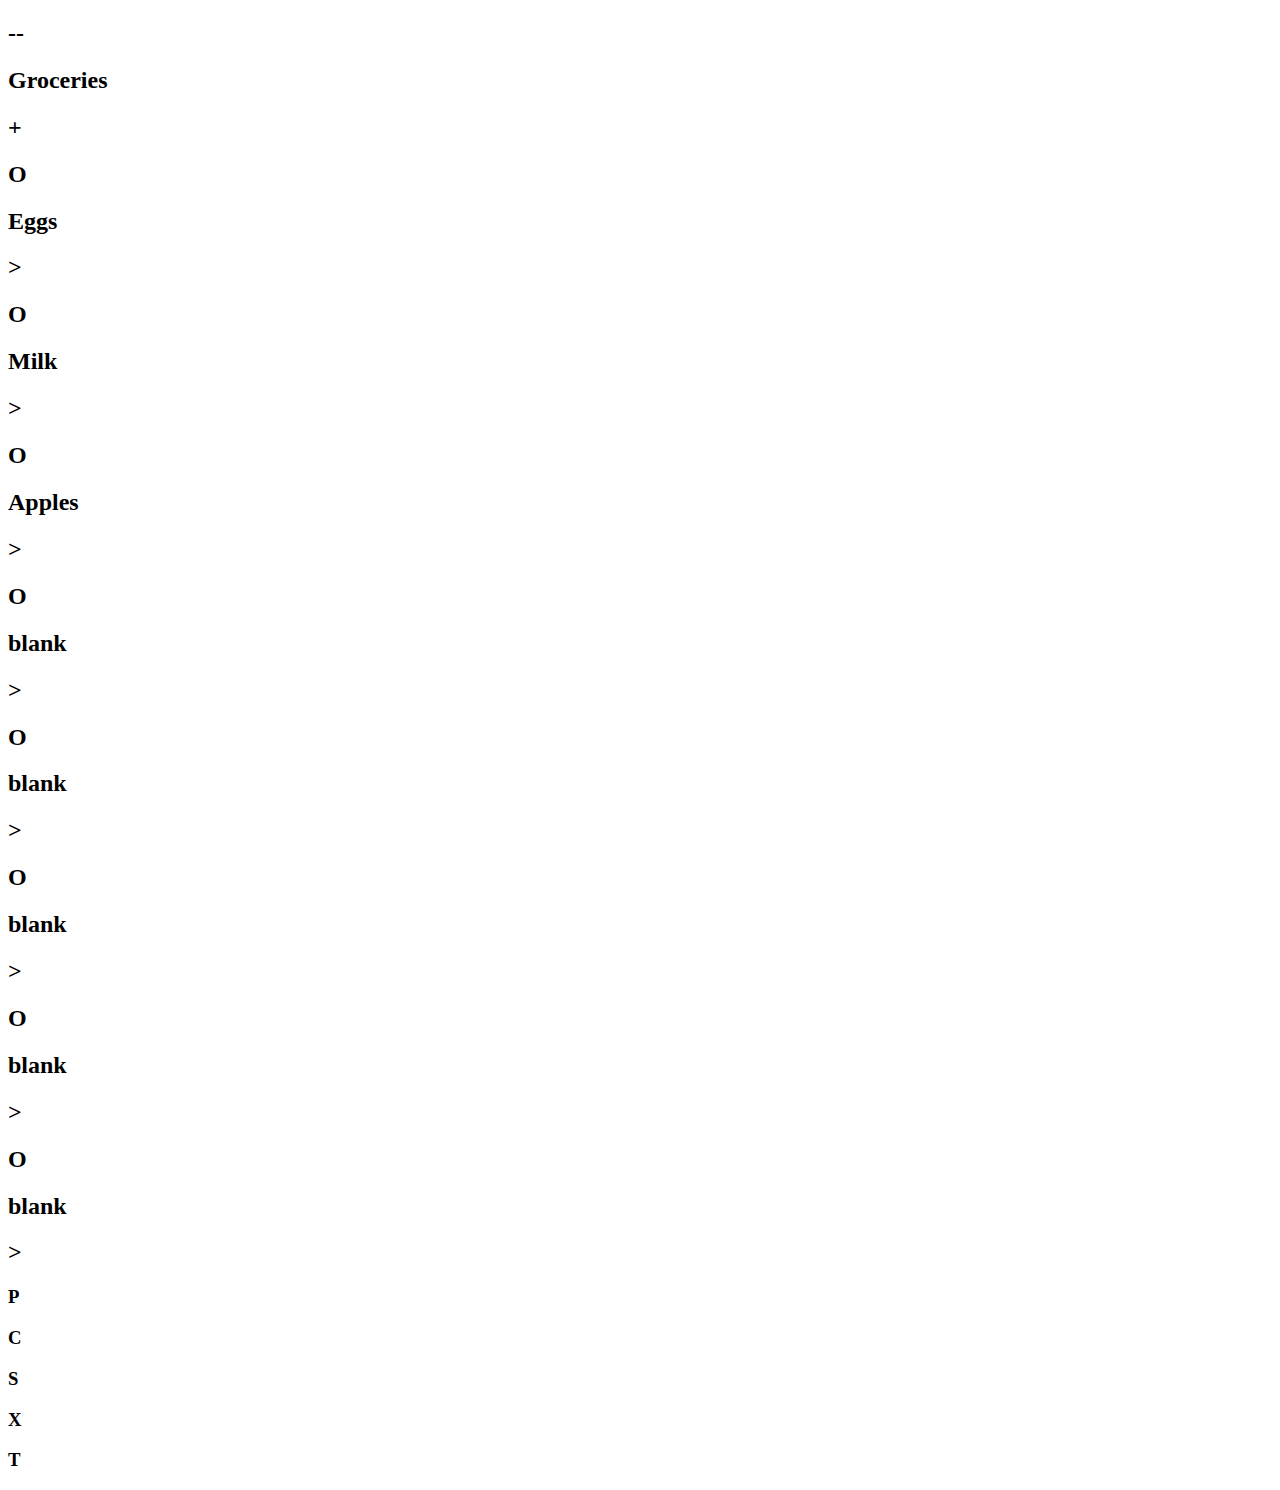
==== index.html @ 22f808db "shopping list app pg 3" ====
<!DOCType HTML>
<html>
    <head>
        <meta http-equiv="Content-Type" content="text/html; charset=UTF-8">
        <meta name="viewport" content="width=device-width, initial-scale=1, maximum-scale=1, user-scalable=no">
        <title> Diana Wallace Portfolio Project </title>
        <link rel="stylesheet" href="https://maxcdn.bootstrapcdn.com/bootstrap/3.3.6/css/bootstrap.min.css" 
        integrity="sha384-1q8mTJOASx8j1Au+a5WDVnPi2lkFfwwEAa8hDDdjZlpLegxhjVME1fgjWPGmkzs7" crossorigin="anonymous">
        <link rel="stylesheet" href="css/bootstrap.css">  
        <link rel="normalize stylesheet" href="css/normalize.css">
        <link rel="stylesheet" href="css/style.css">
        <link href='https://fonts.googleapis.com/css?family=Open+Sans:300,300italic,700italic,700' rel='stylesheet' type='text/css'>
    </head>
    <body>
    <div class="intro">   
    <div class="container">
        <div class="row">
            <div class="col-xs-3">
                <h2>--</h2>
            </div>
            <div class="col-xs-6 text-center">
                <h2>Groceries</h2>
            </div>
            <div class="col-xs-3 text-right">
                <h2>+</h2>
            </div>
        </div>    
        <div class="row">
            <div class="col-xs-2">
                <h2>O</h2>
            </div>
            <div class="col-xs-8 text-left">
                <h2>Eggs</h2>
            </div>
            <div class="col-xs-2">
                <h2>></h2>
            </div>
        </div>  
        <div class="row">
            <div class="col-xs-2">
                <h2>O</h2>
            </div>
            <div class="col-xs-8 text-left">
                <h2>Milk</h2>
            </div>
            <div class="col-xs-2">
                <h2>></h2>
            </div>
        </div> 
        <div class="row">
            <div class="col-xs-2">
                <h2>O</h2>
            </div>
            <div class="col-xs-8 text-left">
                <h2>Apples</h2>
            </div>
            <div class="col-xs-2">
                <h2>></h2>
            </div>
        </div>
        <div class="row">
            <div class="col-xs-2">
                <h2>O</h2>
            </div>
            <div class="col-xs-8 text-left">
                <h2>blank</h2>
            </div>
            <div class="col-xs-2">
                <h2>></h2>
            </div>
        </div>
         <div class="row">
            <div class="col-xs-2">
                <h2>O</h2>
            </div>
            <div class="col-xs-8 text-left">
                <h2>blank</h2>
            </div>
            <div class="col-xs-2">
                <h2>></h2>
            </div>
        </div>
         <div class="row">
            <div class="col-xs-2">
                <h2>O</h2>
            </div>
            <div class="col-xs-8 text-left">
                <h2>blank</h2>
            </div>
            <div class="col-xs-2">
                <h2>></h2>
            </div>
        </div>
         <div class="row">
            <div class="col-xs-2">
                <h2>O</h2>
            </div>
            <div class="col-xs-8 text-left">
                <h2>blank</h2>
            </div>
            <div class="col-xs-2">
                <h2>></h2>
            </div>
        </div>
         <div class="row">
            <div class="col-xs-2">
                <h2>O</h2>
            </div>
            <div class="col-xs-8 text-left">
                <h2>blank</h2>
            </div>
            <div class="col-xs-2">
                <h2>></h2>
            </div>
        </div>
         <div class="row">
            <div class="col-xs-1"></div> 
            <div class="col-xs-2">
                <h3>P</h3>
            </div>
            <div class="col-xs-2">
                <h3>C</h3>
            </div>
            <div class="col-xs-2">
                <h3>S</h3>
            </div>
            <div class="col-xs-2">
                <h3>X</h3>
            </div>
            <div class="col-xs-2">
                <h3>T</h3>
            </div>
            <div class="col-xs-1"></div>
        </div>
    </div>
    </div>
    </body>
</html>
---- css/style.css ----
@import url(https://fonts.googleapis.com/css?family=Open+Sans:300,300italic,700italic,700);
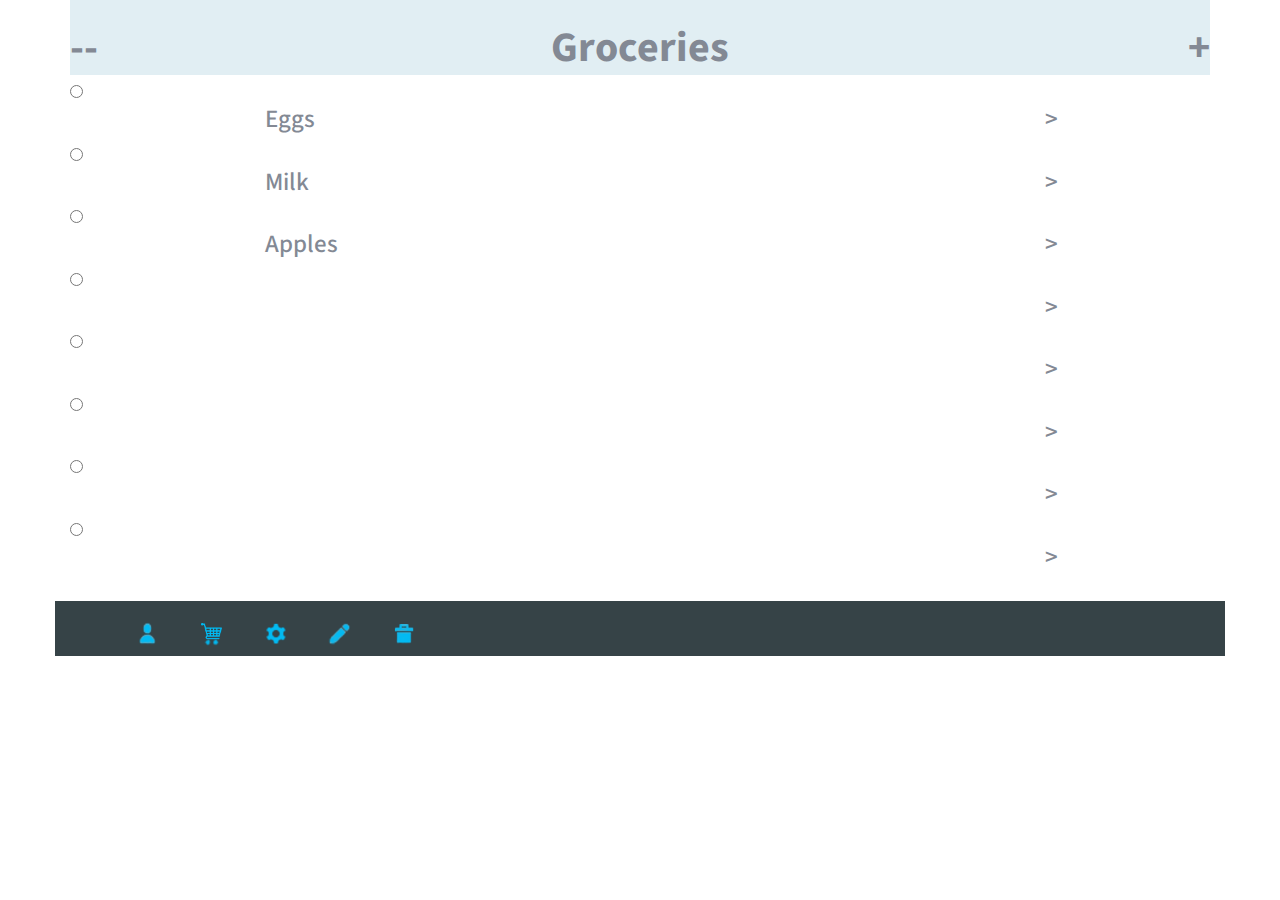
==== commit db37781e: "footer complete and font changes" ====
--- a/index.html
+++ b/index.html
@@ -9,11 +9,11 @@
         <link rel="stylesheet" href="css/bootstrap.css">  
         <link rel="normalize stylesheet" href="css/normalize.css">
         <link rel="stylesheet" href="css/style.css">
-        <link href='https://fonts.googleapis.com/css?family=Open+Sans:300,300italic,700italic,700' rel='stylesheet' type='text/css'>
+        <link href='https://fonts.googleapis.com/css?family=Source+Sans+Pro:400,700,300' rel='stylesheet' type='text/css'>
     </head>
     <body>
-    <div class="intro">   
-    <div class="container">
+    <div class="container">   
+    <div class="heading">
         <div class="row">
             <div class="col-xs-3">
                 <h2>--</h2>
@@ -24,10 +24,12 @@
             <div class="col-xs-3 text-right">
                 <h2>+</h2>
             </div>
-        </div>    
+        </div>
+    </div>
+        <div class="body">
         <div class="row">
             <div class="col-xs-2">
-                <h2>O</h2>
+                <label><input type="radio"</label>
             </div>
             <div class="col-xs-8 text-left">
                 <h2>Eggs</h2>
@@ -38,7 +40,7 @@
         </div>  
         <div class="row">
             <div class="col-xs-2">
-                <h2>O</h2>
+                <label><input type="radio"</label>
             </div>
             <div class="col-xs-8 text-left">
                 <h2>Milk</h2>
@@ -49,7 +51,7 @@
         </div> 
         <div class="row">
             <div class="col-xs-2">
-                <h2>O</h2>
+                <label><input type="radio"</label>
             </div>
             <div class="col-xs-8 text-left">
                 <h2>Apples</h2>
@@ -60,10 +62,9 @@
         </div>
         <div class="row">
             <div class="col-xs-2">
-                <h2>O</h2>
+                <label><input type="radio"</label>
             </div>
             <div class="col-xs-8 text-left">
-                <h2>blank</h2>
             </div>
             <div class="col-xs-2">
                 <h2>></h2>
@@ -71,10 +72,9 @@
         </div>
          <div class="row">
             <div class="col-xs-2">
-                <h2>O</h2>
+                <label><input type="radio"</label>
             </div>
             <div class="col-xs-8 text-left">
-                <h2>blank</h2>
             </div>
             <div class="col-xs-2">
                 <h2>></h2>
@@ -82,10 +82,9 @@
         </div>
          <div class="row">
             <div class="col-xs-2">
-                <h2>O</h2>
+                <label><input type="radio"</label>
             </div>
             <div class="col-xs-8 text-left">
-                <h2>blank</h2>
             </div>
             <div class="col-xs-2">
                 <h2>></h2>
@@ -93,10 +92,9 @@
         </div>
          <div class="row">
             <div class="col-xs-2">
-                <h2>O</h2>
+                <label><input type="radio"</label>
             </div>
             <div class="col-xs-8 text-left">
-                <h2>blank</h2>
             </div>
             <div class="col-xs-2">
                 <h2>></h2>
@@ -104,34 +102,35 @@
         </div>
          <div class="row">
             <div class="col-xs-2">
-                <h2>O</h2>
+                <label><input type="radio"</label>
             </div>
             <div class="col-xs-8 text-left">
-                <h2>blank</h2>
             </div>
             <div class="col-xs-2">
                 <h2>></h2>
             </div>
         </div>
-         <div class="row">
-            <div class="col-xs-1"></div> 
-            <div class="col-xs-2">
-                <h3>P</h3>
-            </div>
-            <div class="col-xs-2">
-                <h3>C</h3>
-            </div>
-            <div class="col-xs-2">
-                <h3>S</h3>
-            </div>
-            <div class="col-xs-2">
-                <h3>X</h3>
-            </div>
-            <div class="col-xs-2">
-                <h3>T</h3>
-            </div>
-            <div class="col-xs-1"></div>
         </div>
+        <div class="row">
+		    <div class="col-xs-12 icons">
+			    <ul class="icons">
+				    <li>
+					    <img width="25" height="25" src="images/person.png" alt="person image">
+				    </li>
+				    <li> <img width="25" height="25" src="images/cart.png" alt="cart image">
+				    </li>
+				    <li> 
+					     <img width="25" height="25" src="images/settings.png" alt="settings image">
+				    </li>
+				    <li> 
+					     <img width="25" height="25" src="images/edit.png" alt="edit image">
+				    </li>
+				    <li> 
+					     <img width="25" height="25" src="images/trashcan.png" alt="trashcan image">
+				    </li>
+			    </ul>
+		    </div>
+		</div>
     </div>
     </div>
     </body>
--- a/css/style.css
+++ b/css/style.css
@@ -1 +1,34 @@
-@import url(https://fonts.googleapis.com/css?family=Open+Sans:300,300italic,700italic,700);+
+
+.heading {
+    height: 75px;
+    width: 100%;
+    background-color: #e1eef3;
+}
+
+.heading h2 {
+    font-family: 'Source Sans Pro', sans-serif;
+    color: #838994;
+    font-size: 42px;
+    font-weight: 700;
+    -webkit-font-smoothing: antialiased;
+}
+
+h2 {
+    font-family: 'Source Sans Pro', sans-serif;
+    color: #838994;
+    font-size: 25px;
+    margin-top: 25px;
+    -webkit-font-smoothing: antialiased;
+}
+
+.icons {
+    background-color: #364347;
+    margin-top: 20px;
+}
+
+.icons li {
+    display: inline;
+    margin: 25px;
+    margin-right: 10px;
+}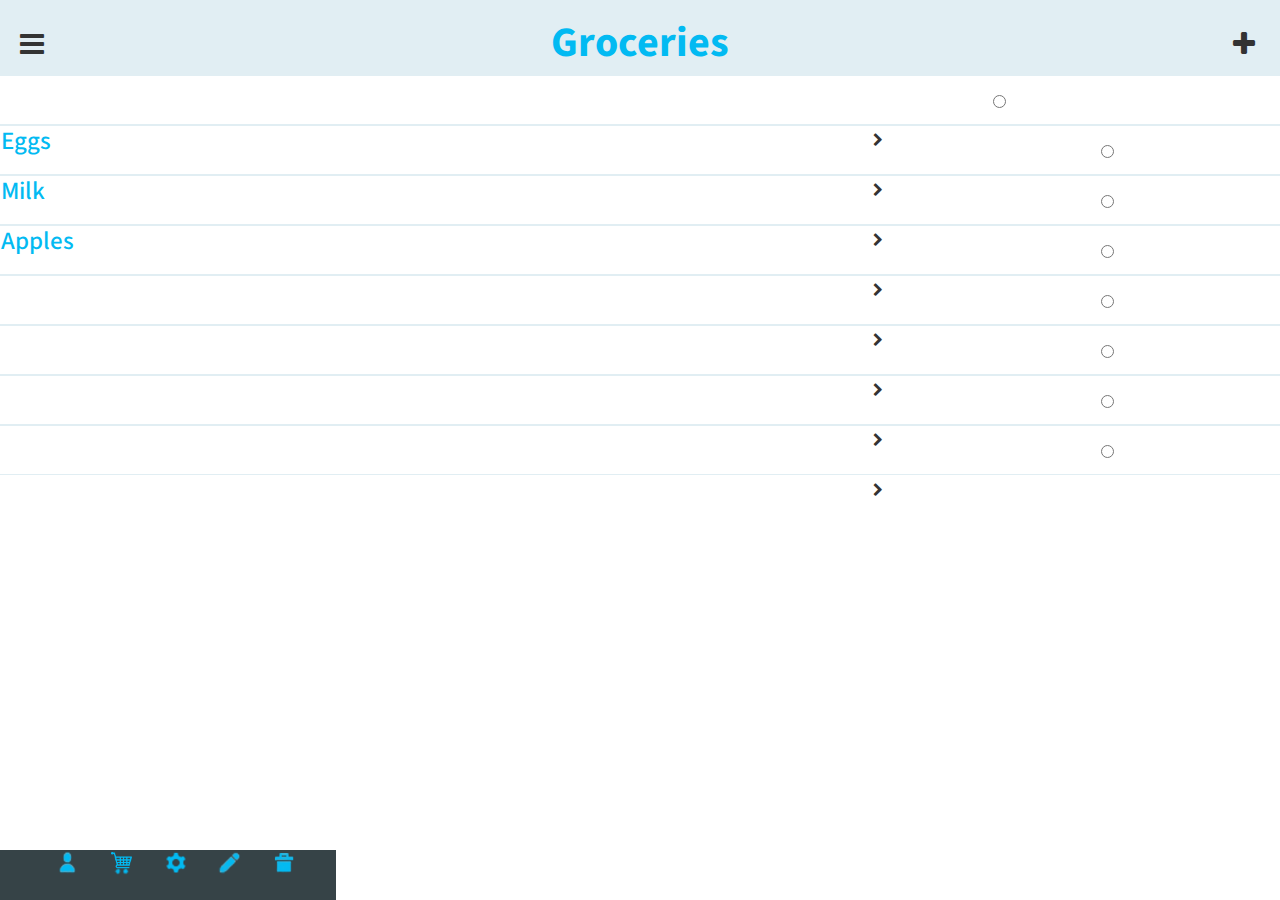
==== commit 1f2f783f: "added page 5" ====
--- a/index.html
+++ b/index.html
@@ -6,113 +6,115 @@
         <title> Diana Wallace Portfolio Project </title>
         <link rel="stylesheet" href="https://maxcdn.bootstrapcdn.com/bootstrap/3.3.6/css/bootstrap.min.css" 
         integrity="sha384-1q8mTJOASx8j1Au+a5WDVnPi2lkFfwwEAa8hDDdjZlpLegxhjVME1fgjWPGmkzs7" crossorigin="anonymous">
-        <link rel="stylesheet" href="css/bootstrap.css">  
+        <link rel="stylesheet" href="css/bootstrap.css"> 
+        <link rel="stylesheet" href="https://maxcdn.bootstrapcdn.com/font-awesome/4.5.0/css/font-awesome.min.css">
+        <link rel="stylesheet" href="path/to/font-awesome/css/font-awesome.min.css">
         <link rel="normalize stylesheet" href="css/normalize.css">
         <link rel="stylesheet" href="css/style.css">
         <link href='https://fonts.googleapis.com/css?family=Source+Sans+Pro:400,700,300' rel='stylesheet' type='text/css'>
     </head>
     <body>
-    <div class="container">   
-    <div class="heading">
+    <div class="container-fluid">   
+    <div class="heading row">
         <div class="row">
             <div class="col-xs-3">
-                <h2>--</h2>
+                <i class="fa fa-bars fa-2x"></i>
             </div>
             <div class="col-xs-6 text-center">
                 <h2>Groceries</h2>
             </div>
             <div class="col-xs-3 text-right">
-                <h2>+</h2>
+                <i class="fa fa-plus fa-2x"></i>
             </div>
         </div>
     </div>
-        <div class="body">
-        <div class="row">
+        <div class="section row">
+        <div class="row items">
             <div class="col-xs-2">
-                <label><input type="radio"</label>
+                <label><input type="radio"></label>
             </div>
             <div class="col-xs-8 text-left">
                 <h2>Eggs</h2>
             </div>
             <div class="col-xs-2">
-                <h2>></h2>
+                <i class="fa fa-chevron-right"></i>
             </div>
         </div>  
-        <div class="row">
+        <div class="row items">
             <div class="col-xs-2">
-                <label><input type="radio"</label>
+                <label><input type="radio"></label>
             </div>
             <div class="col-xs-8 text-left">
                 <h2>Milk</h2>
             </div>
             <div class="col-xs-2">
-                <h2>></h2>
+                <i class="fa fa-chevron-right"></i>
             </div>
         </div> 
-        <div class="row">
+        <div class="row items">
             <div class="col-xs-2">
-                <label><input type="radio"</label>
+                <label><input type="radio"></label>
             </div>
             <div class="col-xs-8 text-left">
                 <h2>Apples</h2>
             </div>
             <div class="col-xs-2">
-                <h2>></h2>
+                <i class="fa fa-chevron-right"></i>
             </div>
         </div>
-        <div class="row">
+        <div class="row items">
             <div class="col-xs-2">
-                <label><input type="radio"</label>
+                <label><input type="radio"></label>
             </div>
             <div class="col-xs-8 text-left">
             </div>
             <div class="col-xs-2">
-                <h2>></h2>
+                <i class="fa fa-chevron-right"></i>
             </div>
         </div>
-         <div class="row">
+         <div class="row items">
             <div class="col-xs-2">
-                <label><input type="radio"</label>
+                <label><input type="radio"></label>
             </div>
             <div class="col-xs-8 text-left">
             </div>
             <div class="col-xs-2">
-                <h2>></h2>
+                <i class="fa fa-chevron-right"></i>
             </div>
         </div>
-         <div class="row">
+         <div class="row items">
             <div class="col-xs-2">
-                <label><input type="radio"</label>
+                <label><input type="radio"></label>
             </div>
             <div class="col-xs-8 text-left">
             </div>
             <div class="col-xs-2">
-                <h2>></h2>
+                <i class="fa fa-chevron-right"></i>
             </div>
         </div>
-         <div class="row">
+         <div class="row items">
             <div class="col-xs-2">
-                <label><input type="radio"</label>
+                <label><input type="radio"></label>
             </div>
             <div class="col-xs-8 text-left">
             </div>
             <div class="col-xs-2">
-                <h2>></h2>
+                <i class="fa fa-chevron-right"></i>
             </div>
         </div>
-         <div class="row">
+         <div class="row items">
             <div class="col-xs-2">
-                <label><input type="radio"</label>
+                <label><input type="radio"></label>
             </div>
             <div class="col-xs-8 text-left">
             </div>
             <div class="col-xs-2">
-                <h2>></h2>
+                <i class="fa fa-chevron-right"></i>
             </div>
         </div>
         </div>
-        <div class="row">
-		    <div class="col-xs-12 icons">
+        <div class="row footer-icons">
+		    <div class="col-xs-12">
 			    <ul class="icons">
 				    <li>
 					    <img width="25" height="25" src="images/person.png" alt="person image">
--- a/css/style.css
+++ b/css/style.css
@@ -2,15 +2,26 @@
 
 .heading {
     height: 75px;
-    width: 100%;
     background-color: #e1eef3;
+}
+
+.container {
+    /*padding-left: 0;*/
+    /*padding-right: 0;*/
+}
+
+.heading i {
+    margin-top: 30px;
+    padding-left: 20px;
+    padding-right: 25px;
 }
 
 .heading h2 {
     font-family: 'Source Sans Pro', sans-serif;
-    color: #838994;
+    color: #02baf2;
     font-size: 42px;
     font-weight: 700;
+   
     -webkit-font-smoothing: antialiased;
 }
 
@@ -18,17 +29,39 @@
     font-family: 'Source Sans Pro', sans-serif;
     color: #838994;
     font-size: 25px;
-    margin-top: 25px;
     -webkit-font-smoothing: antialiased;
+    color: #02baf2;
 }
 
-.icons {
+.items h2 {
+    margin-top: 5px;
+    padding-top: 5px;
+}
+
+.items {
+    height: 50px;
+    border: 1px solid #e1eef3;
+}
+
+.items label {
+    padding-left: 10px;
+    padding-top: 15px;
+}
+
+.items i {
+    padding-top: 15px;
+}
+
+.footer-icons {
     background-color: #364347;
     margin-top: 20px;
+    position: fixed;
+    bottom: 0;
+    height: 50px;
 }
 
-.icons li {
+.footer-icons li {
     display: inline;
     margin: 25px;
-    margin-right: 10px;
+    margin-left: 0;
 }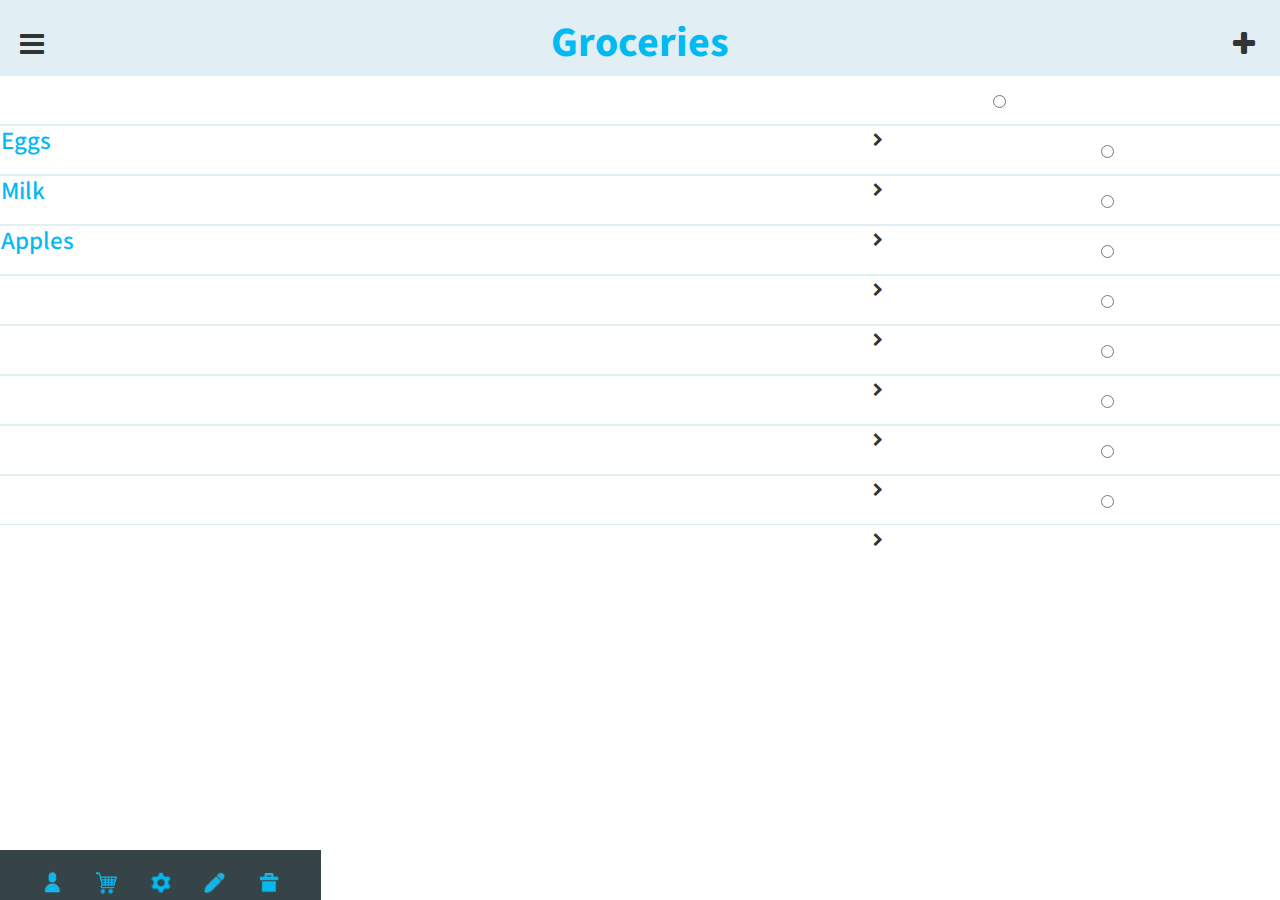
==== commit 2c5ffc77: "added page 1" ====
--- a/index.html
+++ b/index.html
@@ -112,6 +112,17 @@
                 <i class="fa fa-chevron-right"></i>
             </div>
         </div>
+        <div class="row items">
+            <div class="col-xs-2">
+                <label><input type="radio"></label>
+            </div>
+            <div class="col-xs-8 text-left">
+            </div>
+            <div class="col-xs-2">
+                <i class="fa fa-chevron-right"></i>
+            </div>
+        </div>
+        </div>
         </div>
         <div class="row footer-icons">
 		    <div class="col-xs-12">
--- a/css/style.css
+++ b/css/style.css
@@ -6,8 +6,24 @@
 }
 
 .container {
-    /*padding-left: 0;*/
-    /*padding-right: 0;*/
+    padding-left: 0;
+    padding-right: 0;
+}
+
+.logo {
+    margin-top: 25px;
+    margin-right: auto;
+    margin-left: 20px;
+}
+
+.social-icons li {
+    display: inline;
+    margin: 25px;
+    margin-top: 25px;
+}
+
+.icons {
+    margin-top: 20px;
 }
 
 .heading i {
@@ -27,9 +43,19 @@
 
 h2 {
     font-family: 'Source Sans Pro', sans-serif;
-    color: #838994;
+    color: #02baf2;
     font-size: 25px;
     -webkit-font-smoothing: antialiased;
+}
+
+h3 {
+    font-family: 'Source Sans Pro' , sans-serif;
+    color: #02baf2;
+    padding-left: 20px;
+}
+
+h4 {
+    font-family: 'Source Sans Pro' , sans-serif;
     color: #02baf2;
 }
 
@@ -64,4 +90,4 @@
     display: inline;
     margin: 25px;
     margin-left: 0;
-}+}
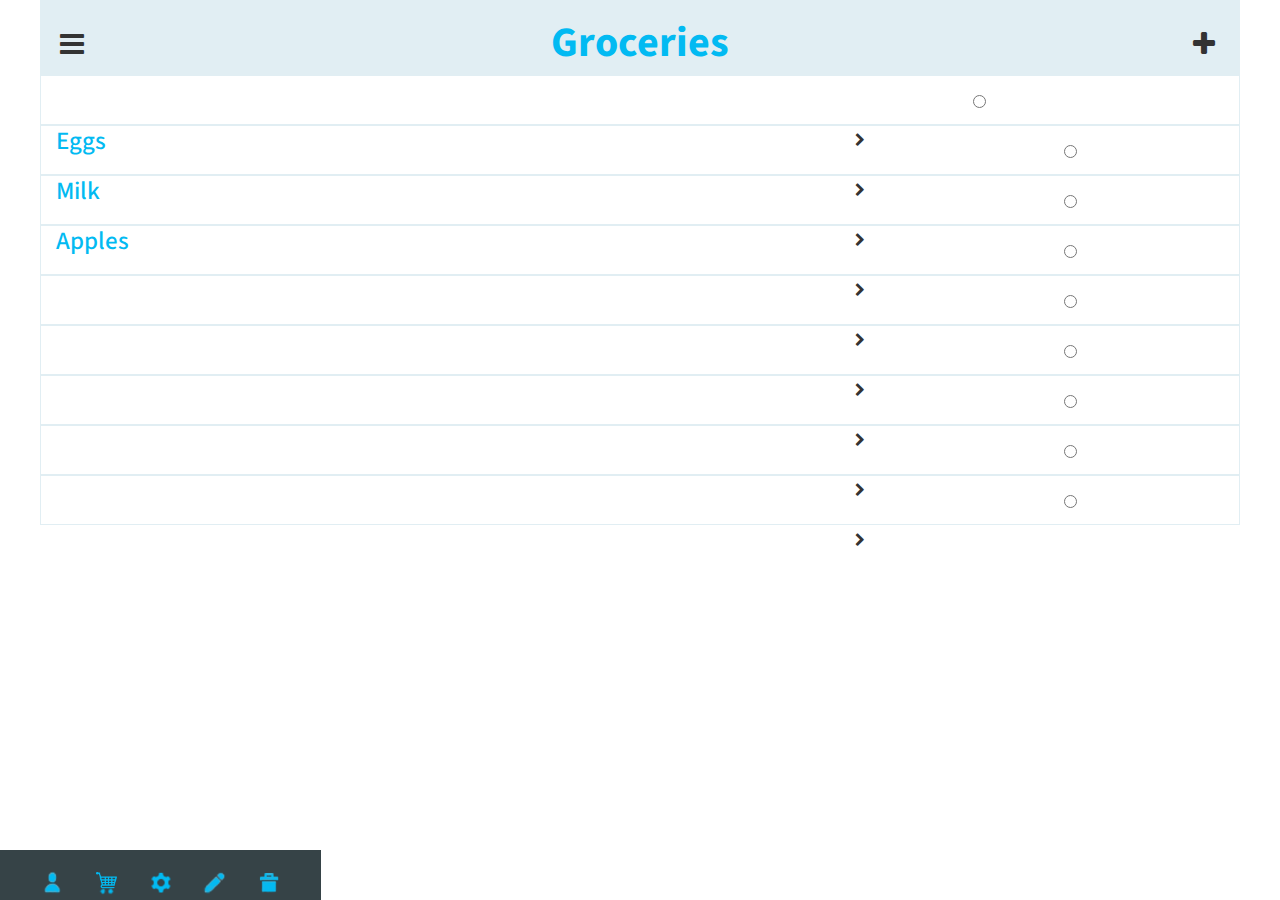
==== commit de54d1be: "shopping list app complete" ====
--- a/index.html
+++ b/index.html
@@ -14,7 +14,7 @@
         <link href='https://fonts.googleapis.com/css?family=Source+Sans+Pro:400,700,300' rel='stylesheet' type='text/css'>
     </head>
     <body>
-    <div class="container-fluid">   
+    <div class="container">   
     <div class="heading row">
         <div class="row">
             <div class="col-xs-3">
--- a/css/style.css
+++ b/css/style.css
@@ -26,6 +26,38 @@
     margin-top: 20px;
 }
 
+.form-icon {
+    position: relative;
+}
+
+.form-icon input {
+    padding-left: 30px;
+}
+
+.form-icon i {
+    position: absolute;
+    padding: 10px 90px; 
+}
+
+.form-control {
+    margin-left: 80px;
+}
+
+.input-field {
+    background-color: #e1eef3;
+}
+
+.btn-info {
+    margin-left: 80px;
+    margin-top: 20px;
+}
+
+label.remember {
+    color: #02baf2;
+    font-family: 'Source Sans Pro', sans-serif;
+    font-weight: normal;
+}
+
 .heading i {
     margin-top: 30px;
     padding-left: 20px;
@@ -37,7 +69,6 @@
     color: #02baf2;
     font-size: 42px;
     font-weight: 700;
-   
     -webkit-font-smoothing: antialiased;
 }
 
@@ -59,6 +90,11 @@
     color: #02baf2;
 }
 
+h5 {
+    font-family: 'Source Sans Pro' , sans-serif;
+    color: #02baf2;
+}
+
 .items h2 {
     margin-top: 5px;
     padding-top: 5px;
@@ -67,6 +103,8 @@
 .items {
     height: 50px;
     border: 1px solid #e1eef3;
+    margin-left: 0;
+    margin-right: 0;
 }
 
 .items label {
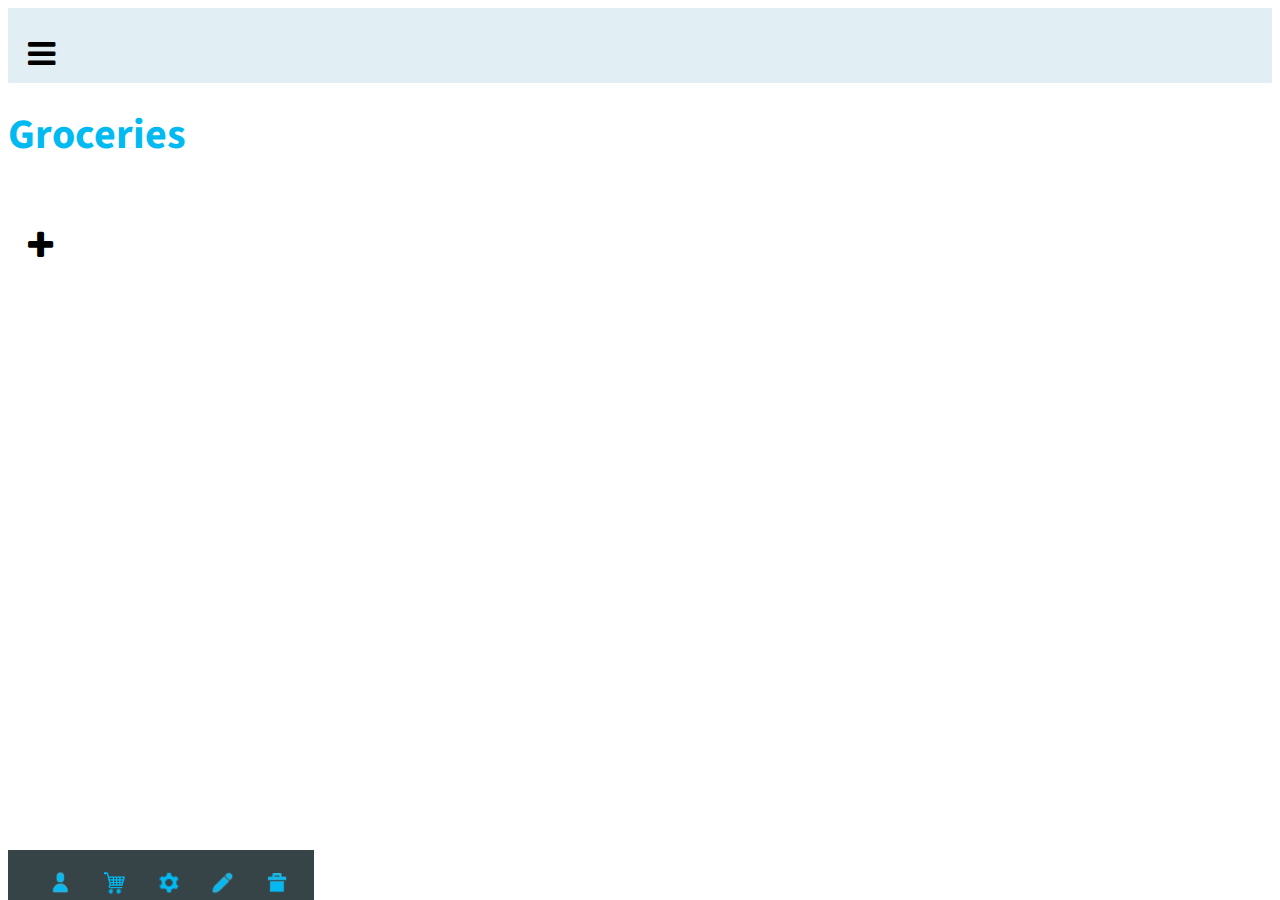
==== commit 1432871a: "jQuery addItem" ====
--- a/index.html
+++ b/index.html
@@ -6,12 +6,9 @@
         <title> Diana Wallace Portfolio Project </title>
         <link rel="stylesheet" href="https://maxcdn.bootstrapcdn.com/bootstrap/3.3.6/css/bootstrap.min.css" 
         integrity="sha384-1q8mTJOASx8j1Au+a5WDVnPi2lkFfwwEAa8hDDdjZlpLegxhjVME1fgjWPGmkzs7" crossorigin="anonymous">
-        <link rel="stylesheet" href="css/bootstrap.css"> 
         <link rel="stylesheet" href="https://maxcdn.bootstrapcdn.com/font-awesome/4.5.0/css/font-awesome.min.css">
-        <link rel="stylesheet" href="path/to/font-awesome/css/font-awesome.min.css">
-        <link rel="normalize stylesheet" href="css/normalize.css">
+        <link href='https://fonts.googleapis.com/css?family=Source+Sans+Pro:400,700,300' rel='stylesheet' type='text/css'>
         <link rel="stylesheet" href="css/style.css">
-        <link href='https://fonts.googleapis.com/css?family=Source+Sans+Pro:400,700,300' rel='stylesheet' type='text/css'>
     </head>
     <body>
     <div class="container">   
@@ -24,104 +21,12 @@
                 <h2>Groceries</h2>
             </div>
             <div class="col-xs-3 text-right">
-                <i class="fa fa-plus fa-2x"></i>
+                <div class="add-item"><i class="fa fa-plus fa-2x"></i></div>
             </div>
         </div>
     </div>
-        <div class="section row">
-        <div class="row items">
-            <div class="col-xs-2">
-                <label><input type="radio"></label>
-            </div>
-            <div class="col-xs-8 text-left">
-                <h2>Eggs</h2>
-            </div>
-            <div class="col-xs-2">
-                <i class="fa fa-chevron-right"></i>
-            </div>
-        </div>  
-        <div class="row items">
-            <div class="col-xs-2">
-                <label><input type="radio"></label>
-            </div>
-            <div class="col-xs-8 text-left">
-                <h2>Milk</h2>
-            </div>
-            <div class="col-xs-2">
-                <i class="fa fa-chevron-right"></i>
-            </div>
-        </div> 
-        <div class="row items">
-            <div class="col-xs-2">
-                <label><input type="radio"></label>
-            </div>
-            <div class="col-xs-8 text-left">
-                <h2>Apples</h2>
-            </div>
-            <div class="col-xs-2">
-                <i class="fa fa-chevron-right"></i>
-            </div>
-        </div>
-        <div class="row items">
-            <div class="col-xs-2">
-                <label><input type="radio"></label>
-            </div>
-            <div class="col-xs-8 text-left">
-            </div>
-            <div class="col-xs-2">
-                <i class="fa fa-chevron-right"></i>
-            </div>
-        </div>
-         <div class="row items">
-            <div class="col-xs-2">
-                <label><input type="radio"></label>
-            </div>
-            <div class="col-xs-8 text-left">
-            </div>
-            <div class="col-xs-2">
-                <i class="fa fa-chevron-right"></i>
-            </div>
-        </div>
-         <div class="row items">
-            <div class="col-xs-2">
-                <label><input type="radio"></label>
-            </div>
-            <div class="col-xs-8 text-left">
-            </div>
-            <div class="col-xs-2">
-                <i class="fa fa-chevron-right"></i>
-            </div>
-        </div>
-         <div class="row items">
-            <div class="col-xs-2">
-                <label><input type="radio"></label>
-            </div>
-            <div class="col-xs-8 text-left">
-            </div>
-            <div class="col-xs-2">
-                <i class="fa fa-chevron-right"></i>
-            </div>
-        </div>
-         <div class="row items">
-            <div class="col-xs-2">
-                <label><input type="radio"></label>
-            </div>
-            <div class="col-xs-8 text-left">
-            </div>
-            <div class="col-xs-2">
-                <i class="fa fa-chevron-right"></i>
-            </div>
-        </div>
-        <div class="row items">
-            <div class="col-xs-2">
-                <label><input type="radio"></label>
-            </div>
-            <div class="col-xs-8 text-left">
-            </div>
-            <div class="col-xs-2">
-                <i class="fa fa-chevron-right"></i>
-            </div>
-        </div>
+        <div class="section row todo-list">
+        
         </div>
         </div>
         <div class="row footer-icons">
@@ -146,7 +51,9 @@
 		</div>
     </div>
     </div>
-    </body>
+<script src="//ajax.googleapis.com/ajax/libs/jquery/2.2.0/jquery.min.js"></script>    
+<script src="js/script.js"></script>     
+</body>
 </html>
 
     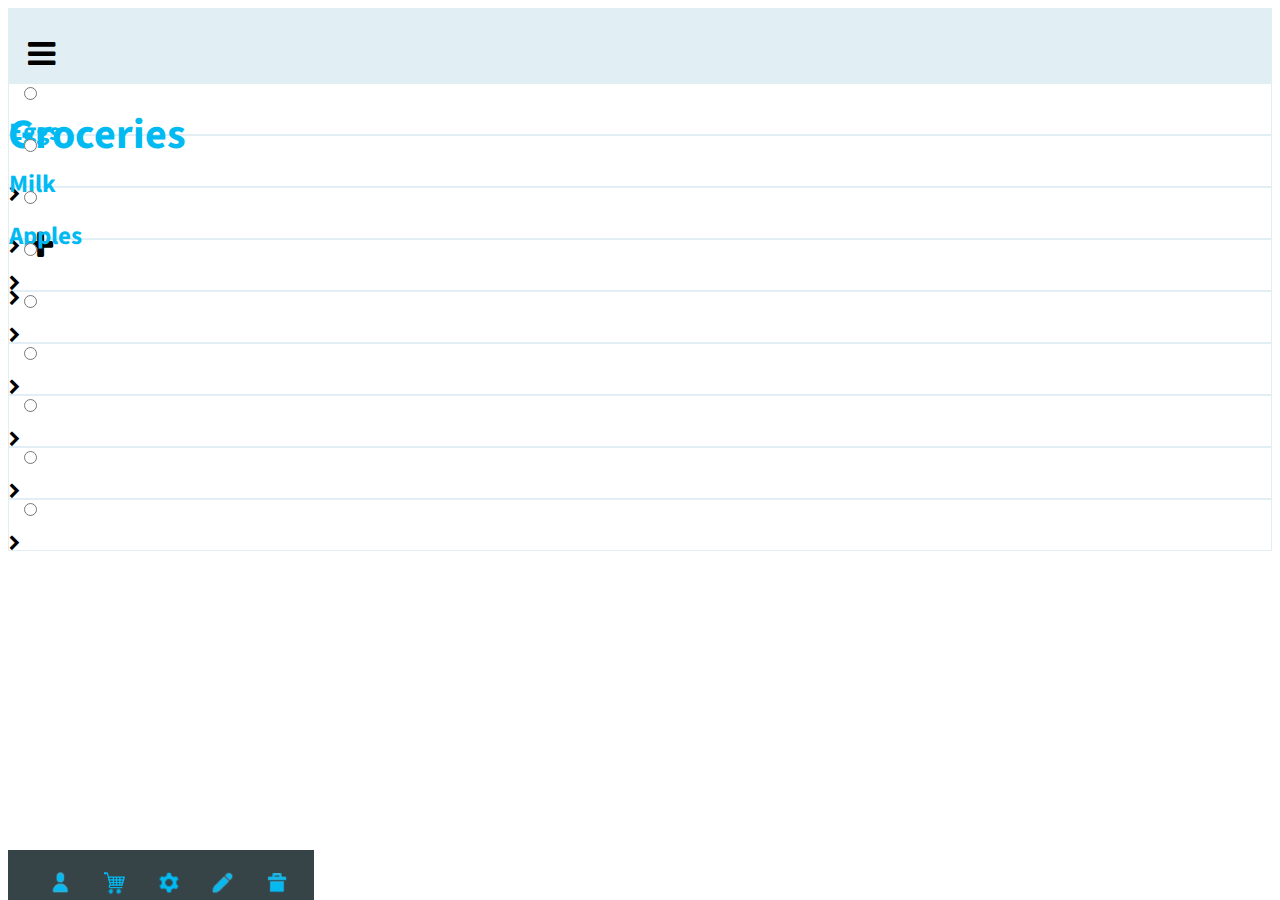
==== commit bf3791a3: "remove item" ====
--- a/index.html
+++ b/index.html
@@ -26,7 +26,99 @@
         </div>
     </div>
         <div class="section row todo-list">
-        
+        <div class="row items">
+            <div class="col-xs-2">
+                <label><input type="radio"></label>
+            </div>
+            <div class="col-xs-8 text-left">
+                <h2>Eggs</h2>
+            </div>
+            <div class="col-xs-2">
+                <i class="fa fa-chevron-right"></i>
+            </div>
+        </div>  
+        <div class="row items">
+            <div class="col-xs-2">
+                <label><input type="radio"></label>
+            </div>
+            <div class="col-xs-8 text-left">
+                <h2>Milk</h2>
+            </div>
+            <div class="col-xs-2">
+                <i class="fa fa-chevron-right"></i>
+            </div>
+        </div> 
+        <div class="row items">
+            <div class="col-xs-2">
+                <label><input type="radio"></label>
+            </div>
+            <div class="col-xs-8 text-left">
+                <h2>Apples</h2>
+            </div>
+            <div class="col-xs-2">
+                <i class="fa fa-chevron-right"></i>
+            </div>
+        </div>
+        <div class="row items">
+            <div class="col-xs-2">
+                <label><input type="radio"></label>
+            </div>
+            <div class="col-xs-8 text-left">
+            </div>
+            <div class="col-xs-2">
+                <i class="fa fa-chevron-right"></i>
+            </div>
+        </div>
+         <div class="row items">
+            <div class="col-xs-2">
+                <label><input type="radio"></label>
+            </div>
+            <div class="col-xs-8 text-left">
+            </div>
+            <div class="col-xs-2">
+                <i class="fa fa-chevron-right"></i>
+            </div>
+        </div>
+         <div class="row items">
+            <div class="col-xs-2">
+                <label><input type="radio"></label>
+            </div>
+            <div class="col-xs-8 text-left">
+            </div>
+            <div class="col-xs-2">
+                <i class="fa fa-chevron-right"></i>
+            </div>
+        </div>
+         <div class="row items">
+            <div class="col-xs-2">
+                <label><input type="radio"></label>
+            </div>
+            <div class="col-xs-8 text-left">
+            </div>
+            <div class="col-xs-2">
+                <i class="fa fa-chevron-right"></i>
+            </div>
+        </div>
+         <div class="row items">
+            <div class="col-xs-2">
+                <label><input type="radio"></label>
+            </div>
+            <div class="col-xs-8 text-left">
+            </div>
+            <div class="col-xs-2">
+                <i class="fa fa-chevron-right"></i>
+            </div>
+        </div>
+        <div class="row items">
+            <div class="col-xs-2">
+                <label><input type="radio"></label>
+            </div>
+            <div class="col-xs-8 text-left">
+            </div>
+            <div class="col-xs-2">
+                <i class="fa fa-chevron-right"></i>
+            </div>
+        </div>
         </div>
         </div>
         <div class="row footer-icons">
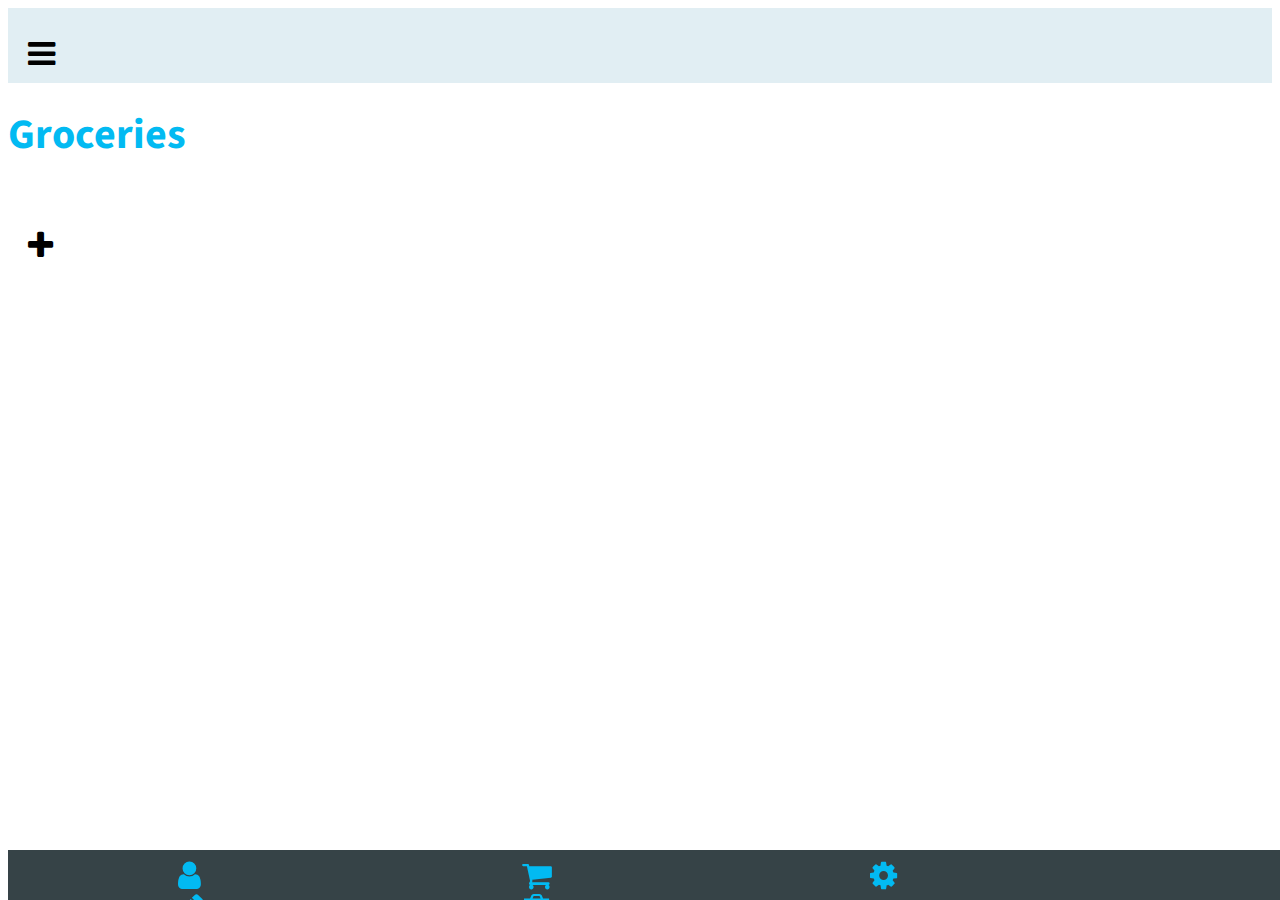
==== commit 603cf5f1: "jQuery adjustments" ====
--- a/index.html
+++ b/index.html
@@ -11,7 +11,7 @@
         <link rel="stylesheet" href="css/style.css">
     </head>
     <body>
-    <div class="container">   
+    <div class="container-fluid">   
     <div class="heading row">
         <div class="row">
             <div class="col-xs-3">
@@ -26,117 +26,24 @@
         </div>
     </div>
         <div class="section row todo-list">
-        <div class="row items">
-            <div class="col-xs-2">
-                <label><input type="radio"></label>
-            </div>
-            <div class="col-xs-8 text-left">
-                <h2>Eggs</h2>
-            </div>
-            <div class="col-xs-2">
-                <i class="fa fa-chevron-right"></i>
-            </div>
-        </div>  
-        <div class="row items">
-            <div class="col-xs-2">
-                <label><input type="radio"></label>
-            </div>
-            <div class="col-xs-8 text-left">
-                <h2>Milk</h2>
-            </div>
-            <div class="col-xs-2">
-                <i class="fa fa-chevron-right"></i>
-            </div>
-        </div> 
-        <div class="row items">
-            <div class="col-xs-2">
-                <label><input type="radio"></label>
-            </div>
-            <div class="col-xs-8 text-left">
-                <h2>Apples</h2>
-            </div>
-            <div class="col-xs-2">
-                <i class="fa fa-chevron-right"></i>
-            </div>
-        </div>
-        <div class="row items">
-            <div class="col-xs-2">
-                <label><input type="radio"></label>
-            </div>
-            <div class="col-xs-8 text-left">
-            </div>
-            <div class="col-xs-2">
-                <i class="fa fa-chevron-right"></i>
-            </div>
-        </div>
-         <div class="row items">
-            <div class="col-xs-2">
-                <label><input type="radio"></label>
-            </div>
-            <div class="col-xs-8 text-left">
-            </div>
-            <div class="col-xs-2">
-                <i class="fa fa-chevron-right"></i>
-            </div>
-        </div>
-         <div class="row items">
-            <div class="col-xs-2">
-                <label><input type="radio"></label>
-            </div>
-            <div class="col-xs-8 text-left">
-            </div>
-            <div class="col-xs-2">
-                <i class="fa fa-chevron-right"></i>
-            </div>
-        </div>
-         <div class="row items">
-            <div class="col-xs-2">
-                <label><input type="radio"></label>
-            </div>
-            <div class="col-xs-8 text-left">
-            </div>
-            <div class="col-xs-2">
-                <i class="fa fa-chevron-right"></i>
-            </div>
-        </div>
-         <div class="row items">
-            <div class="col-xs-2">
-                <label><input type="radio"></label>
-            </div>
-            <div class="col-xs-8 text-left">
-            </div>
-            <div class="col-xs-2">
-                <i class="fa fa-chevron-right"></i>
-            </div>
-        </div>
-        <div class="row items">
-            <div class="col-xs-2">
-                <label><input type="radio"></label>
-            </div>
-            <div class="col-xs-8 text-left">
-            </div>
-            <div class="col-xs-2">
-                <i class="fa fa-chevron-right"></i>
-            </div>
-        </div>
-        </div>
         </div>
         <div class="row footer-icons">
 		    <div class="col-xs-12">
 			    <ul class="icons">
 				    <li>
-					    <img width="25" height="25" src="images/person.png" alt="person image">
+					    <i class="fa fa-user fa-2x fa-fw"></i>
 				    </li>
-				    <li> <img width="25" height="25" src="images/cart.png" alt="cart image">
+				    <li>
+				        <i class="fa fa-shopping-cart fa-2x fa-fw"></i>
 				    </li>
 				    <li> 
-					     <img width="25" height="25" src="images/settings.png" alt="settings image">
+					     <i class="fa fa-cog fa-2x fa-fw"></i>
 				    </li>
 				    <li> 
-					     <img width="25" height="25" src="images/edit.png" alt="edit image">
+					     <i class="fa fa-pencil fa-2x fa-fw"></i>
 				    </li>
 				    <li> 
-					     <img width="25" height="25" src="images/trashcan.png" alt="trashcan image">
+					     <i class="fa fa-trash fa-2x fa-fw"></i>
 				    </li>
 			    </ul>
 		    </div>
@@ -148,4 +55,5 @@
 </body>
 </html>
 
+
     --- a/css/style.css
+++ b/css/style.css
@@ -116,16 +116,34 @@
     padding-top: 15px;
 }
 
+.icons {
+    margin-top: 10px;
+    padding: 0;
+}
+
 .footer-icons {
     background-color: #364347;
-    margin-top: 20px;
     position: fixed;
     bottom: 0;
     height: 50px;
+    width: 100%;
 }
 
 .footer-icons li {
-    display: inline;
-    margin: 25px;
-    margin-left: 0;
+    display: inline-block;
+    width: 19%;   
+    color: #02baf2;
+    text-align: center;
 }
+
+/*Media Queries */
+
+@media screen and (min-width: 768px) {
+    
+.footer-icons li {
+    display: inline-block;
+    margin-right: 40px;
+    margin-left: 60px;
+    color: #02baf2;
+} 
+
